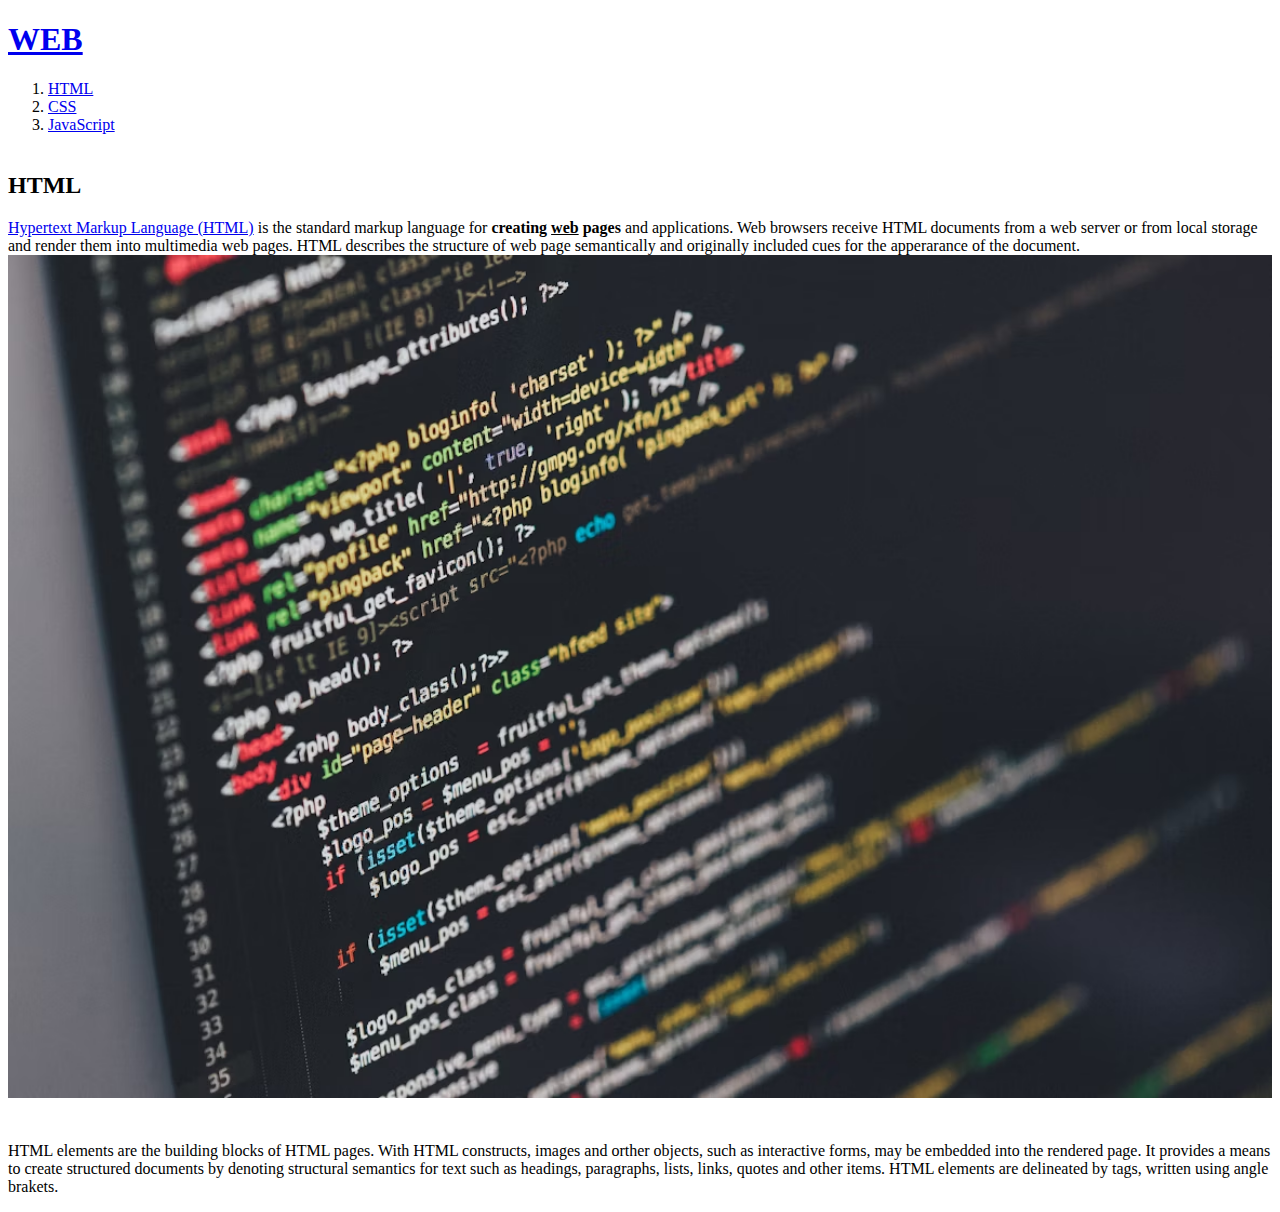
==== 1.html @ 1e5544db "웹사이트 완성" ====
<!doctype html>
<html>
<head><title>WEB1 - HTML</title>
<meta charset="utf-8">
</head>
<body>
<h1><a href="index.html">WEB</a></h1>
<ol>
    <li><a href="1.html">HTML</a></li>
    <li><a href="2.html">CSS</a></li>
    <li><a href="3.html">JavaScript</a></li><br>
</ol>

<h2>HTML</h2>
<p><a href="https://html.spec.whatwg.org/multipage/"  target="_blank" title="html5 specification">Hypertext Markup Language (HTML)</a> is 
the standard markup language for
 <strong>creating <u>web</u> pages</strong> and 
 applications.
 Web browsers receive HTML documents from a web server or from local storage and render them into multimedia web pages. HTML describes the structure of web page semantically and originally included cues for the apperarance of the document. 
<img src="coding.avif" width="100%">
</p>
 <p
 style="margin-top:40px;">HTML elements are the building blocks of HTML pages. With HTML constructs, images and orther objects, such as interactive forms, may be embedded into the rendered page. It provides a means to create structured documents by denoting structural semantics for text such as headings, paragraphs, lists, links, quotes and other items. HTML elements are delineated by tags, written using angle brakets.
 </p>
 </body>
 </html>
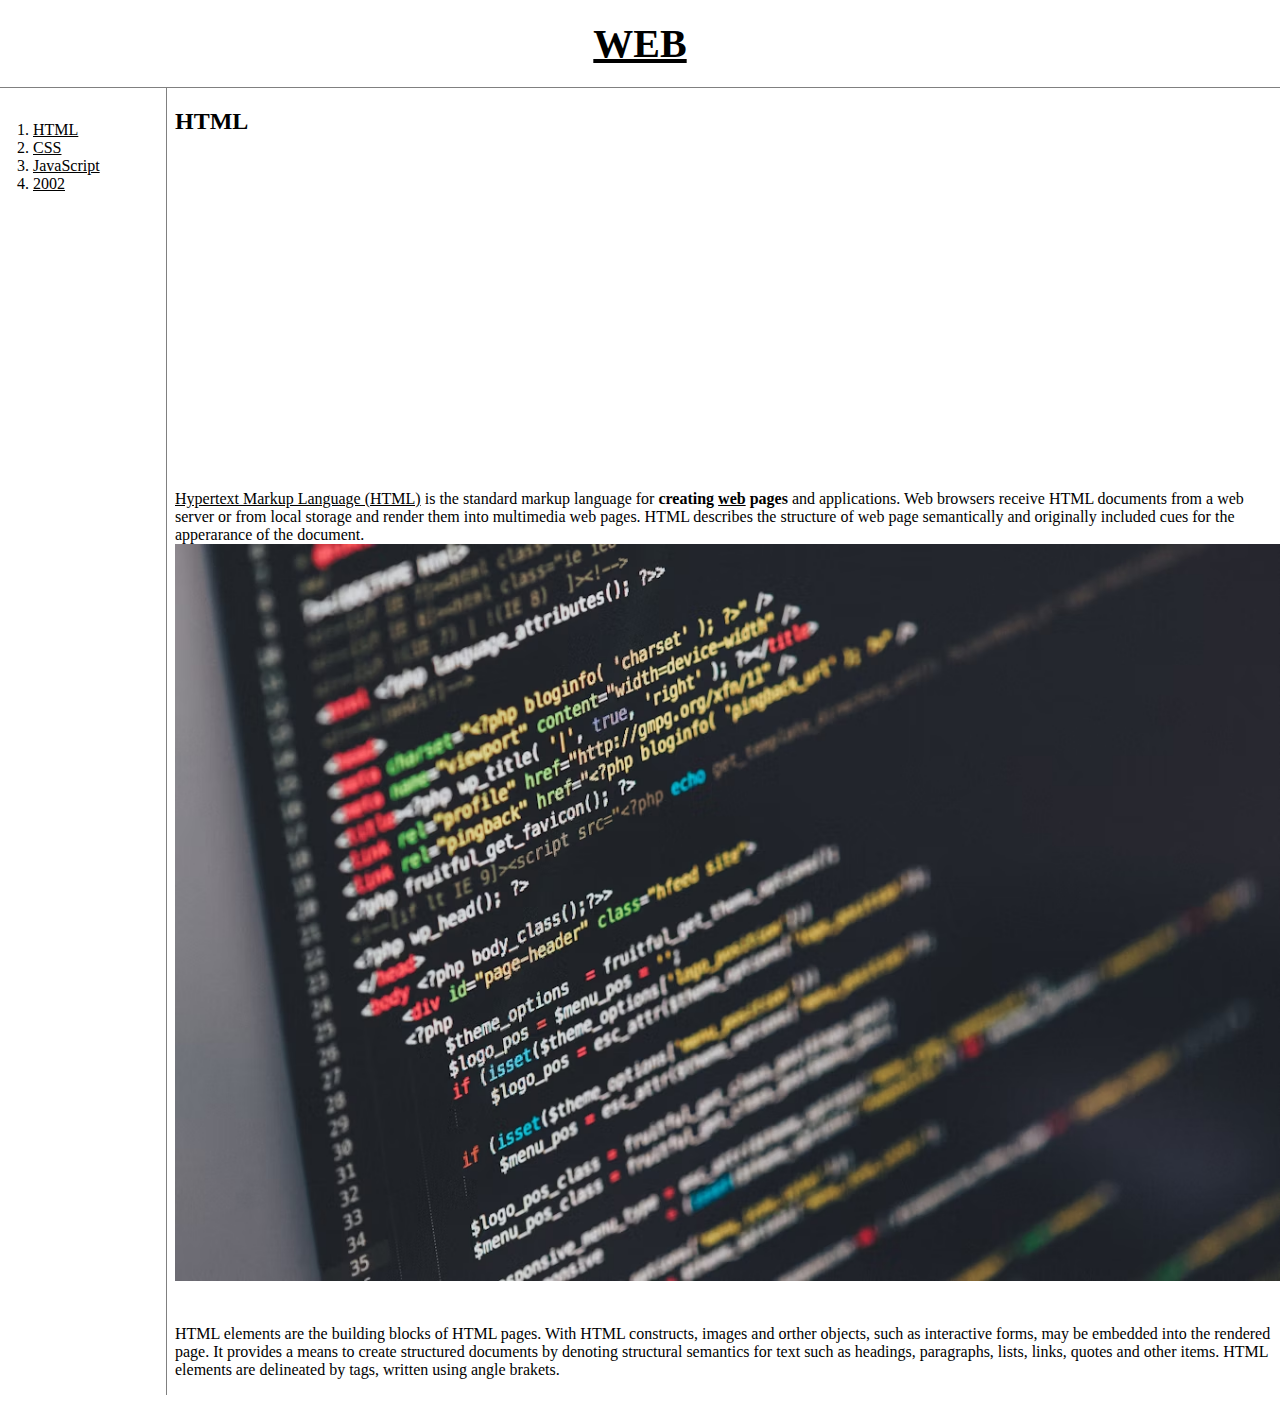
==== commit 7caaf7d1: "Add files via upload" ====
--- a/1.html
+++ b/1.html
@@ -1,17 +1,31 @@
 <!doctype html>
 <html>
-<head><title>WEB1 - HTML</title>
+<head>
+    <!-- Google tag (gtag.js) -->
+<script async src="https://www.googletagmanager.com/gtag/js?id=G-P6K5XTBJBH"></script>
+<script>
+  window.dataLayer = window.dataLayer || [];
+  function gtag(){dataLayer.push(arguments);}
+  gtag('js', new Date());
+
+  gtag('config', 'G-P6K5XTBJBH');
+</script><title>WEB1 - HTML</title>
 <meta charset="utf-8">
+<link rel="stylesheet" href="style.css">
 </head>
 <body>
 <h1><a href="index.html">WEB</a></h1>
+<div id="grid">
 <ol>
     <li><a href="1.html">HTML</a></li>
     <li><a href="2.html">CSS</a></li>
-    <li><a href="3.html">JavaScript</a></li><br>
+    <li><a href="3.html">JavaScript</a></li>
+    <li><a href="box,html">2002</a></li><br>
 </ol>
+<div id="article">
+<h2>HTML</h2>
+<p><iframe width="560" height="315" src="https://www.youtube.com/embed/7T7r_oSp0SE?si=bxhvbSz36RlNjnTa" title="YouTube video player" frameborder="0" allow="accelerometer; autoplay; clipboard-write; encrypted-media; gyroscope; picture-in-picture; web-share" referrerpolicy="strict-origin-when-cross-origin" allowfullscreen></iframe></p>
 
-<h2>HTML</h2>
 <p><a href="https://html.spec.whatwg.org/multipage/"  target="_blank" title="html5 specification">Hypertext Markup Language (HTML)</a> is 
 the standard markup language for
  <strong>creating <u>web</u> pages</strong> and 
@@ -21,6 +35,38 @@
 </p>
  <p
  style="margin-top:40px;">HTML elements are the building blocks of HTML pages. With HTML constructs, images and orther objects, such as interactive forms, may be embedded into the rendered page. It provides a means to create structured documents by denoting structural semantics for text such as headings, paragraphs, lists, links, quotes and other items. HTML elements are delineated by tags, written using angle brakets.
- </p>
+ </p></div></div>
+ <p><div id="disqus_thread"></div>
+    <script>
+        /**
+        *  RECOMMENDED CONFIGURATION VARIABLES: EDIT AND UNCOMMENT THE SECTION BELOW TO INSERT DYNAMIC VALUES FROM YOUR PLATFORM OR CMS.
+        *  LEARN WHY DEFINING THESE VARIABLES IS IMPORTANT: https://disqus.com/admin/universalcode/#configuration-variables    */
+        /*
+        var disqus_config = function () {
+        this.page.url = PAGE_URL;  // Replace PAGE_URL with your page's canonical URL variable
+        this.page.identifier = PAGE_IDENTIFIER; // Replace PAGE_IDENTIFIER with your page's unique identifier variable
+        };
+        */
+        (function() { // DON'T EDIT BELOW THIS LINE
+        var d = document, s = d.createElement('script');
+        s.src = 'https://hello-kfyg47t86p.disqus.com/embed.js';
+        s.setAttribute('data-timestamp', +new Date());
+        (d.head || d.body).appendChild(s);
+        })();
+    </script>
+    <noscript>Please enable JavaScript to view the <a href="https://disqus.com/?ref_noscript">comments powered by Disqus.</a></noscript></p>
+    <p><!--Start of Tawk.to Script-->
+        <script type="text/javascript">
+        var Tawk_API=Tawk_API||{}, Tawk_LoadStart=new Date();
+        (function(){
+        var s1=document.createElement("script"),s0=document.getElementsByTagName("script")[0];
+        s1.async=true;
+        s1.src='https://embed.tawk.to/667a90a0eaf3bd8d4d1429b6/1i17c9th8';
+        s1.charset='UTF-8';
+        s1.setAttribute('crossorigin','*');
+        s0.parentNode.insertBefore(s1,s0);
+        })();
+        </script>
+        <!--End of Tawk.to Script--></p>
  </body>
  </html>--- a/style.css
+++ b/style.css
@@ -0,0 +1,39 @@
+body{
+    margin:0;
+}
+a {
+    color:black;
+}
+
+h1 {
+    font-size: 40px; 
+    text-align: center;
+    border-bottom: 1px solid gray;
+    margin:0;
+    padding: 20px;
+    
+}
+#grid ol{
+    border-right: 1px solid gray;
+    width: 100px;
+    margin:0;
+    padding:33px;
+}
+#grid{
+    display:grid;
+    grid-template-columns: 150px 1fr;
+}
+#grid #article{
+    padding-left: 25px;
+}
+@media(max-width:800px){
+    #grid{
+    display:block;
+    ol{
+     border-right: none;
+    }
+   
+} h1 {
+        border-bottom: none;
+    }
+}